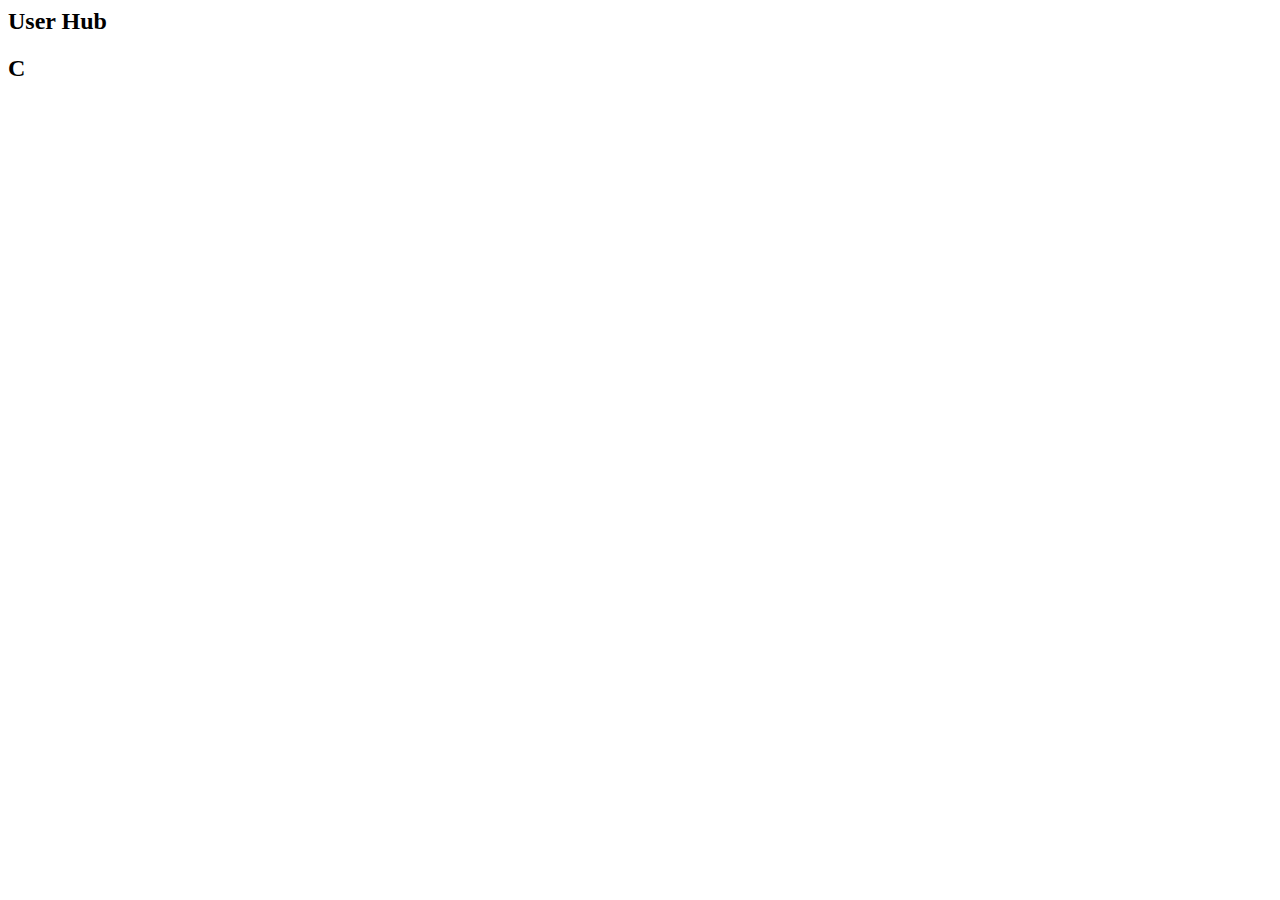
==== index.html @ f9088e5e "renamed file" ====
<html>
  <head>
    <meta name="viewport" content="width=device-width, initial-scale=1">
    <link rel="stylesheet" href="user_hub.css" />
    <script src="https://ajax.googleapis.com/ajax/libs/jquery/3.4.1/jquery.min.js"></script>
    <script defer src="user_hub.js"></script>
  </head>
  <body>
    <div id="app">
      <section>
        <h2>User Hub</h2>
        <div class=""></div>
      </section>
      <section>
        <h2>C</h2>
        <div class=""></div>
      </section>
    </div>
  </body>
</html>
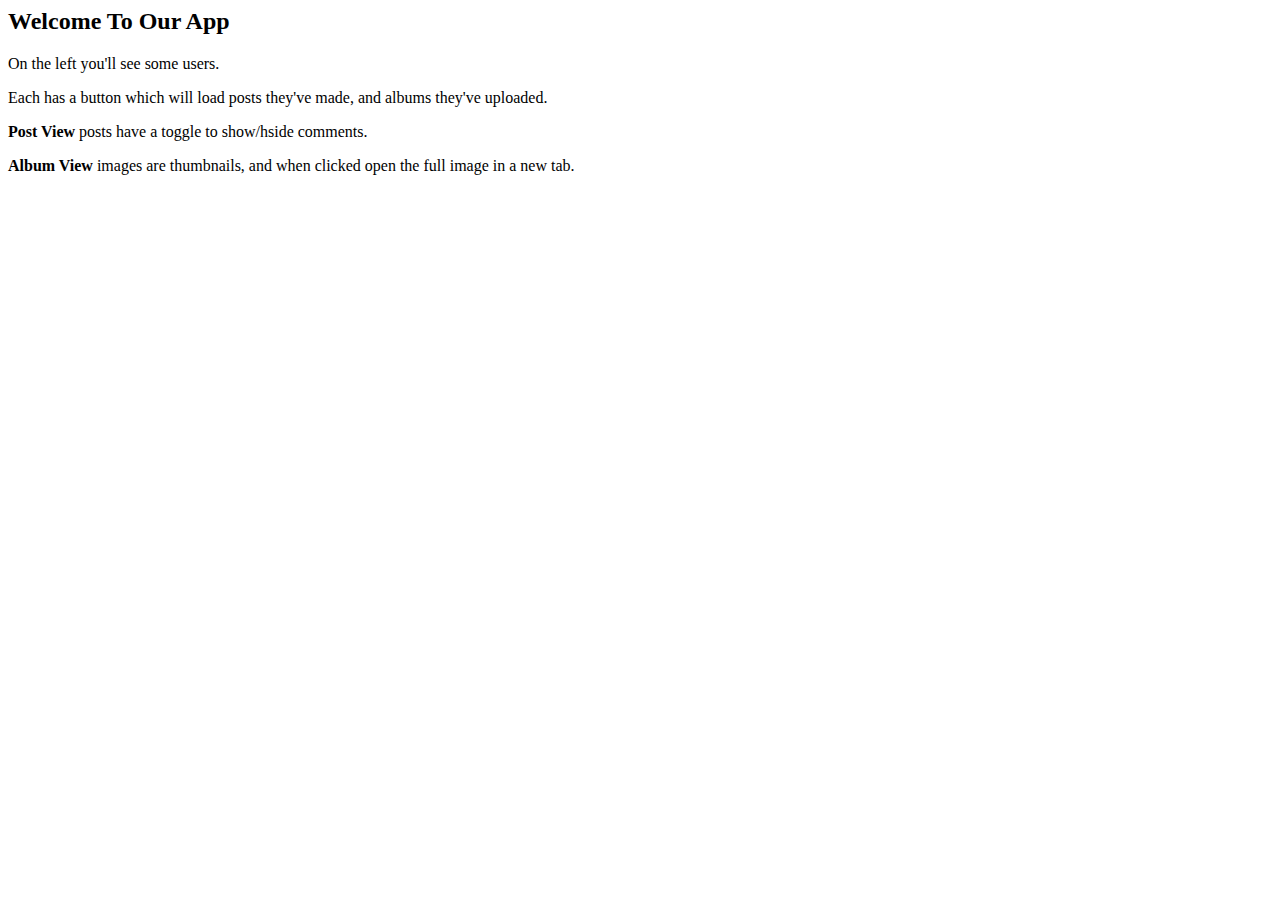
==== commit 4fbb8c8d: "initializing html and css" ====
--- a/index.html
+++ b/index.html
@@ -1,20 +1,25 @@
 <html>
   <head>
     <meta name="viewport" content="width=device-width, initial-scale=1">
-    <link rel="stylesheet" href="user_hub.css" />
+    <link rel="stylesheet" href="style.css" />
     <script src="https://ajax.googleapis.com/ajax/libs/jquery/3.4.1/jquery.min.js"></script>
-    <script defer src="user_hub.js"></script>
+    <script defer src="app.js"></script>
   </head>
   <body>
     <div id="app">
-      <section>
-        <h2>User Hub</h2>
-        <div class=""></div>
-      </section>
-      <section>
-        <h2>C</h2>
-        <div class=""></div>
-      </section>
+      <aside id="user-list">
+      </aside>
+      <main>
+        <section id="instructions" class="active">
+          <h2>Welcome To Our App</h2>
+          <p>On the left you'll see some users.</p>
+          <p>Each has a button which will load posts they've made, and albums they've uploaded.</p>
+          <p><b>Post View</b> posts have a toggle to show/hside comments.</p>
+          <p><b>Album View</b> images are thumbnails, and when clicked open the full image in a new tab.</p>
+        </section>
+        <section id="post-list"></section>
+        <section id="album-list"></section>
+      </main>
     </div>
   </body>
 </html>
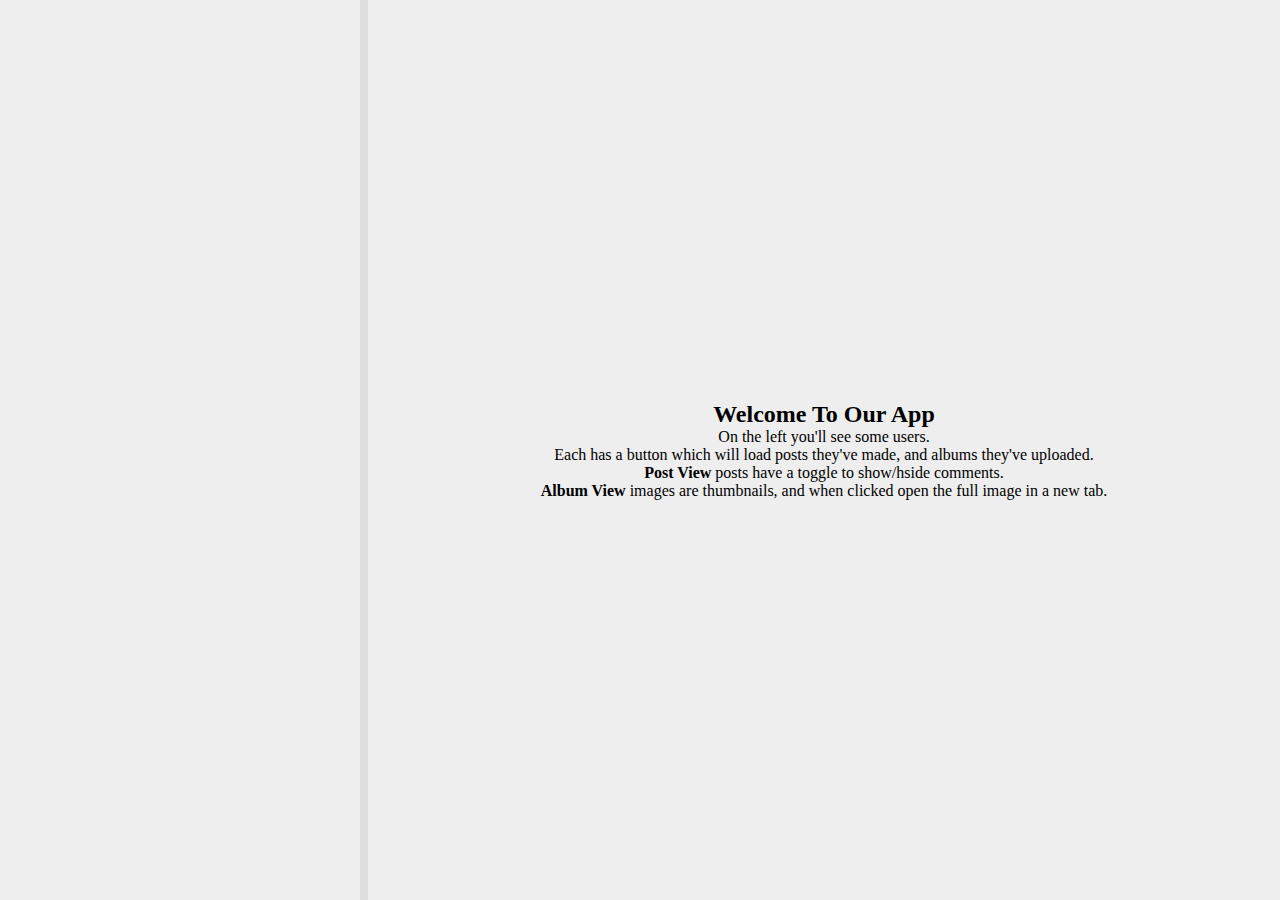
==== commit 6d4301e8: "fixed css and js sources in html file: git status" ====
--- a/index.html
+++ b/index.html
@@ -1,9 +1,9 @@
 <html>
   <head>
     <meta name="viewport" content="width=device-width, initial-scale=1">
-    <link rel="stylesheet" href="style.css" />
+    <link rel="stylesheet" href="user_hub.css" />
     <script src="https://ajax.googleapis.com/ajax/libs/jquery/3.4.1/jquery.min.js"></script>
-    <script defer src="app.js"></script>
+    <script defer src="user_hub.js"></script>
   </head>
   <body>
     <div id="app">
--- a/user_hub.css
+++ b/user_hub.css
@@ -0,0 +1,197 @@
+* {
+    border: 0;
+    margin: 0;
+    padding: 0;
+    box-sizing: border-box;
+   
+  }
+
+  
+  #app {
+    display: grid;
+    grid-template-columns: 360px minmax(360px, 1fr);
+    grid-gap: 8px;
+    background: #dddddd;
+    height: 100%;
+  }
+  
+  #app > aside {
+    background-color: #eee;
+    padding: 24px;
+    grid-column: 1;
+    justify-content: center;
+  }
+  
+  #app > aside button {
+    background: #111;
+    color: #fff;
+    font-weight: bold;
+    letter-spacing: 3px;
+  }
+  
+  #user-list,
+  #post-list,
+  #album-list {
+    display: grid;
+    grid-gap: 24px;
+    overflow-y: scroll;
+  }
+  
+  #instructions {
+    display: flex;
+    flex-direction: column;
+    align-items: center;
+    height: 100%;
+    justify-content: center;
+  }
+  
+  #user-list {
+    grid-template-columns: 1fr;
+    grid-template-rows: repeat(auto-fit, 1fr);
+  }
+  
+  #app main {
+    flex: 1;
+    grid-column: 2;
+    background: #eee;
+    padding: 24px;
+    overflow-y: scroll;
+  }
+  
+  #app main > section:not(.active) {
+    display: none;
+  }
+  
+  .user-card {
+    background: #aef;
+    font-family: sans-serif;
+  }
+  
+  .user-card header,
+  .user-card section,
+  .user-card footer {
+    padding: 8px;
+  }
+  
+  .user-card header,
+  .user-card footer {
+    background: #8df;
+    text-align: center;
+  }
+  
+  .user-card section {
+    border-bottom: 1px solid #888;
+    border-top: 1px solid #888;
+  }
+  
+  .user-card section p:not(:last-of-type) {
+    margin-bottom: 8px;
+  }
+  
+  .user-card footer {
+    display: flex;
+    flex-direction: column;
+  }
+  
+  .user-card footer button {
+    padding: 8px;
+    font-size: 16px;
+    background: #fff;
+    text-transform: uppercase;
+  }
+  
+  .user-card footer button:not(:last-of-type) {
+    margin-bottom: 8px;
+  }
+  
+  #post-list {
+    grid-template-columns: 1fr;
+    grid-gap: 24px;
+  }
+  
+  .post-card {
+    background: #eee;
+    border: 2px solid #29a;
+  }
+  
+  .post-card header {
+    padding: 8px;
+    margin-bottom: 8px;
+    border-bottom: 1px solid #777;
+    background: rgb(31, 75, 83);
+    color: #fee;
+  }
+  
+  .post-card h2 {
+    font-family: sans-serif;
+  }
+  
+  .post-card p {
+    padding: 16px 8px;
+    color: #111;
+  }
+  
+  .post-card footer {
+    padding: 8px;
+    border-top: 1px solid #777;
+    background: rgb(83, 205, 226);
+  }
+  
+  .comment-list h3 {
+    margin-bottom: 12px;
+    display: none;
+  }
+  .comments-open h3 {
+    display: block;
+  }
+  
+  #album-list {
+    grid-template-rows: repeat(auto-fit, auto);
+  }
+  
+  .album-card {
+    display: grid;
+    grid-template-rows: 36px auto;
+    color: #ffe;
+  }
+  
+  .album-card header {
+    background: #111;
+    padding: 12px;
+  }
+  
+  .photo-list {
+    display: flex;
+    flex-direction: row;
+    align-items: stretch;
+    overflow-x: scroll;
+    background: #999;
+    padding: 12px;
+  }
+  
+  .photo-card {
+    border: 1px solid #ffe;
+    display: flex;
+    align-items: stretch;
+    background: #fff;
+  }
+  
+  .photo-card:not(:last-of-type) {
+    margin-right: 24px;
+  }
+  
+  .photo-card figure {
+    color: black;
+    font-size: 18px;
+    margin-top: 12px;
+    text-align: center;
+    text-decoration: none;
+  }
+  
+  .photo-card a {
+    padding: 12px;
+    display: flex;
+    flex-direction: column;
+    text-decoration: none;
+    cursor: pointer;
+  }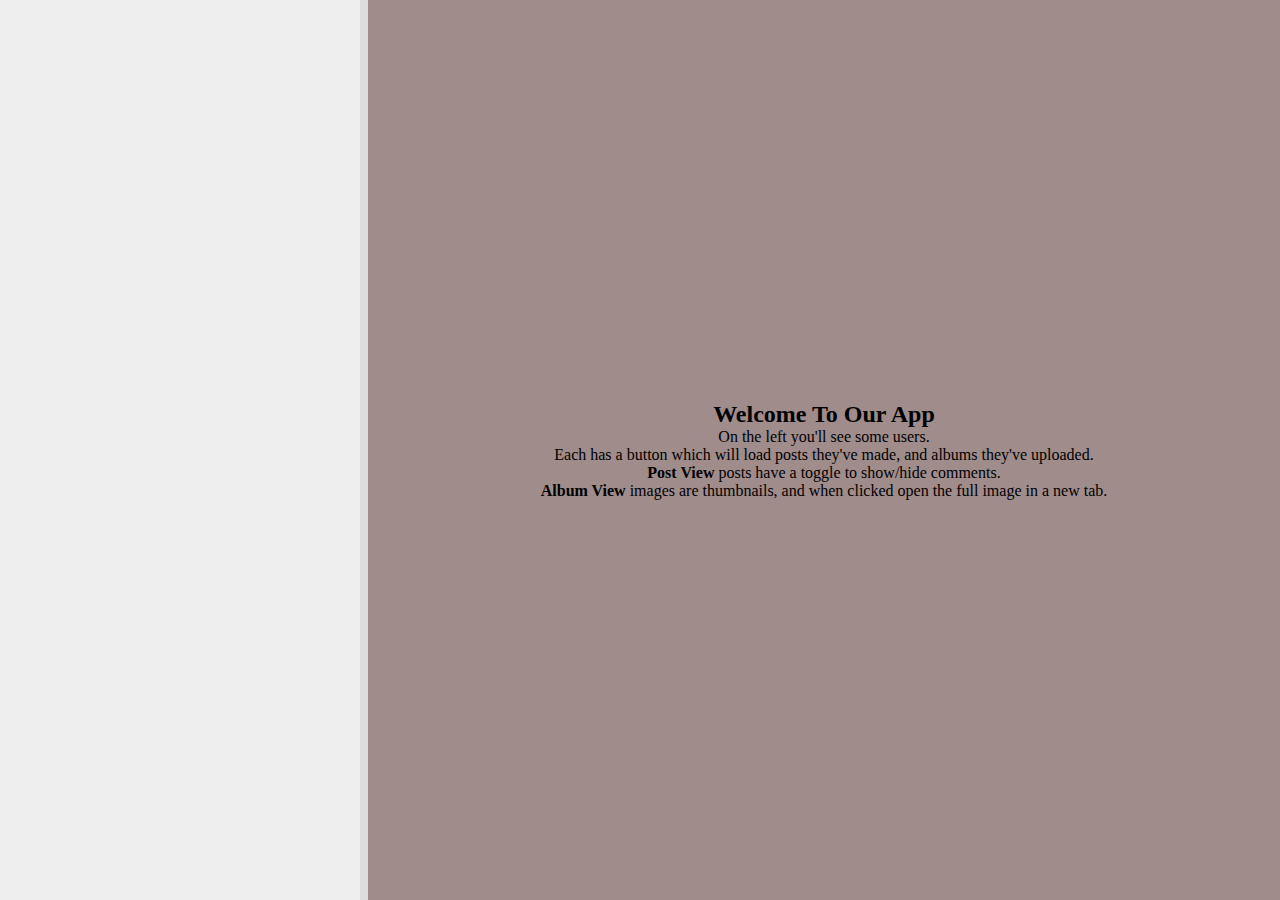
==== commit edbc4608: "fixed hside to hide in html, a typo that was bothering me" ====
--- a/index.html
+++ b/index.html
@@ -14,7 +14,7 @@
           <h2>Welcome To Our App</h2>
           <p>On the left you'll see some users.</p>
           <p>Each has a button which will load posts they've made, and albums they've uploaded.</p>
-          <p><b>Post View</b> posts have a toggle to show/hside comments.</p>
+          <p><b>Post View</b> posts have a toggle to show/hide comments.</p>
           <p><b>Album View</b> images are thumbnails, and when clicked open the full image in a new tab.</p>
         </section>
         <section id="post-list"></section>
--- a/user_hub.css
+++ b/user_hub.css
@@ -1,3 +1,4 @@
+@import url('https://fonts.googleapis.com/css2?family=Open+Sans&display=swap');
 * {
     border: 0;
     margin: 0;
@@ -23,10 +24,12 @@
   }
   
   #app > aside button {
-    background: #111;
+    background: linear-gradient(rgb(133, 60, 60), rgb(70, 20, 20));
     color: #fff;
     font-weight: bold;
     letter-spacing: 3px;
+    border-radius: 10px;;
+    font-family: 'Open Sans', sans-serif;
   }
   
   #user-list,
@@ -53,7 +56,7 @@
   #app main {
     flex: 1;
     grid-column: 2;
-    background: #eee;
+    background: rgb(161, 140, 140);
     padding: 24px;
     overflow-y: scroll;
   }
@@ -63,20 +66,27 @@
   }
   
   .user-card {
-    background: #aef;
+    background: rgb(247, 232, 185);
     font-family: sans-serif;
+    border-radius: 24px;
+    
   }
   
   .user-card header,
   .user-card section,
   .user-card footer {
     padding: 8px;
+    
   }
   
   .user-card header,
   .user-card footer {
-    background: #8df;
+    display: flex;
+    justify-content: center;
+    align-items: center;
+    background: linear-gradient(rgb(194, 165, 146), rgb(163, 131, 110));
     text-align: center;
+    
   }
   
   .user-card section {
@@ -87,10 +97,14 @@
   .user-card section p:not(:last-of-type) {
     margin-bottom: 8px;
   }
+  .user-card header{
+    border-radius: 24px 24px 0px 0px;
+  }
   
   .user-card footer {
     display: flex;
     flex-direction: column;
+    border-radius: 0px 0px 24px 24px;
   }
   
   .user-card footer button {
@@ -98,8 +112,12 @@
     font-size: 16px;
     background: #fff;
     text-transform: uppercase;
-  }
-  
+    width: 250px;
+    
+  }
+  .user-card footer button:hover{
+    cursor: pointer;
+  }
   .user-card footer button:not(:last-of-type) {
     margin-bottom: 8px;
   }
@@ -174,8 +192,9 @@
     display: flex;
     align-items: stretch;
     background: #fff;
-  }
-  
+    
+  }
+
   .photo-card:not(:last-of-type) {
     margin-right: 24px;
   }
